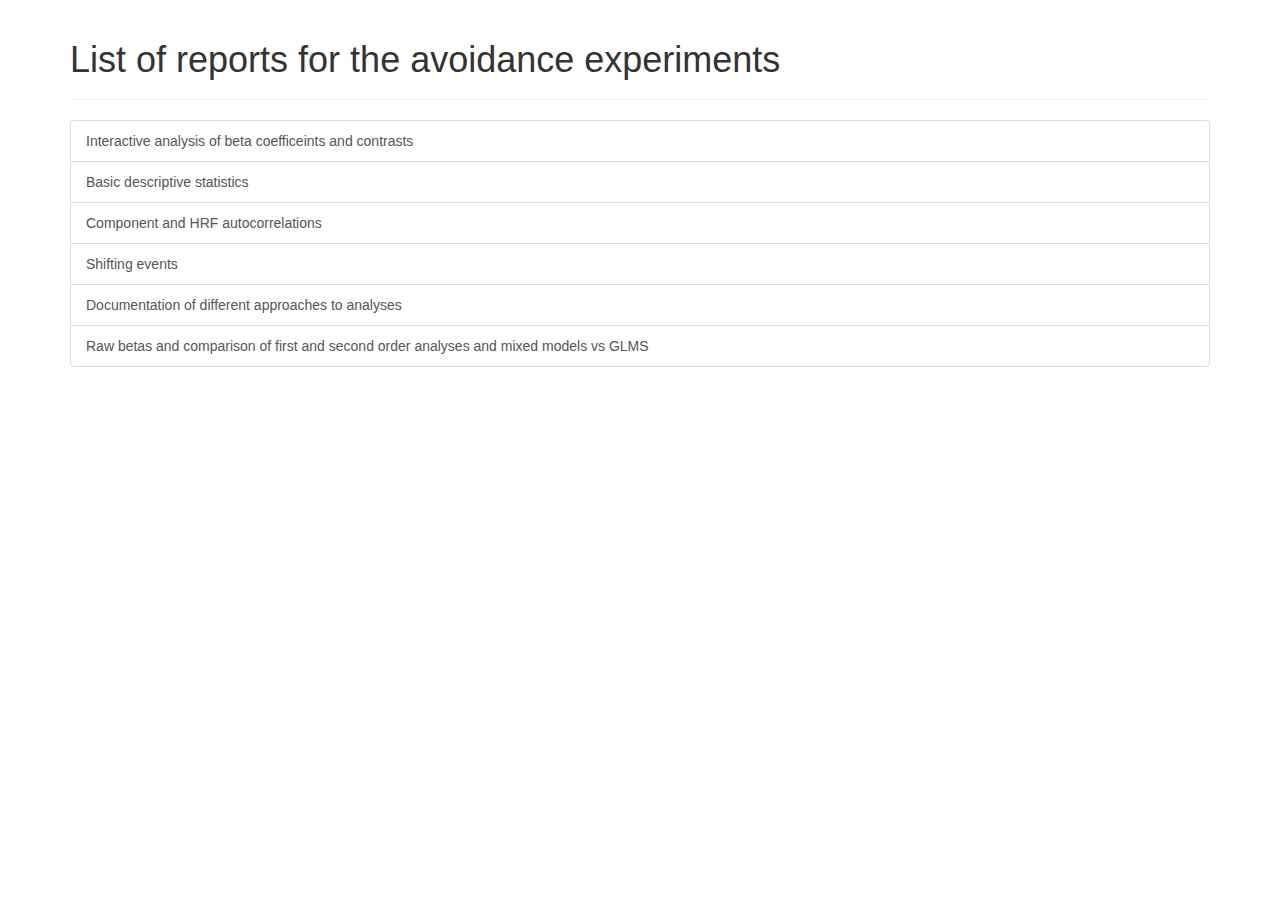
==== docs/index.html @ bb6b89de "Adds index. Closes #63" ====
<html>
  <head>
    <link rel="stylesheet" href="https://stackpath.bootstrapcdn.com/bootstrap/3.4.1/css/bootstrap.min.css" integrity="sha384-HSMxcRTRxnN+Bdg0JdbxYKrThecOKuH5zCYotlSAcp1+c8xmyTe9GYg1l9a69psu" crossorigin="anonymous">
  </head>
<body>
    <div class="container">
      <div class="page-header">
        <h1>List of reports for the avoidance experiments</h1>
      </div>
        <div class="list-group">
            <a href="manuscript-interactive-report.html" class="list-group-item">Interactive analysis of beta coefficeints and contrasts</a>
            <a href="descriptive-stats.html" class="list-group-item">Basic descriptive statistics</a>
            <a href="participant-autocorrelation.html" class="list-group-item">Component and HRF autocorrelations</a>
            <a href="shifting-events.html" class="list-group-item">Shifting events</a>
        	<a href="manuscript-possibilities.html" class="list-group-item">Documentation of different approaches to analyses</a>
        	<a href="manuscript-results.html" class="list-group-item">Raw betas and comparison of first and second order analyses and mixed models vs GLMS</a>
      </div>
    </div>
  <!-- Latest compiled and minified CSS -->
</body>
</html>
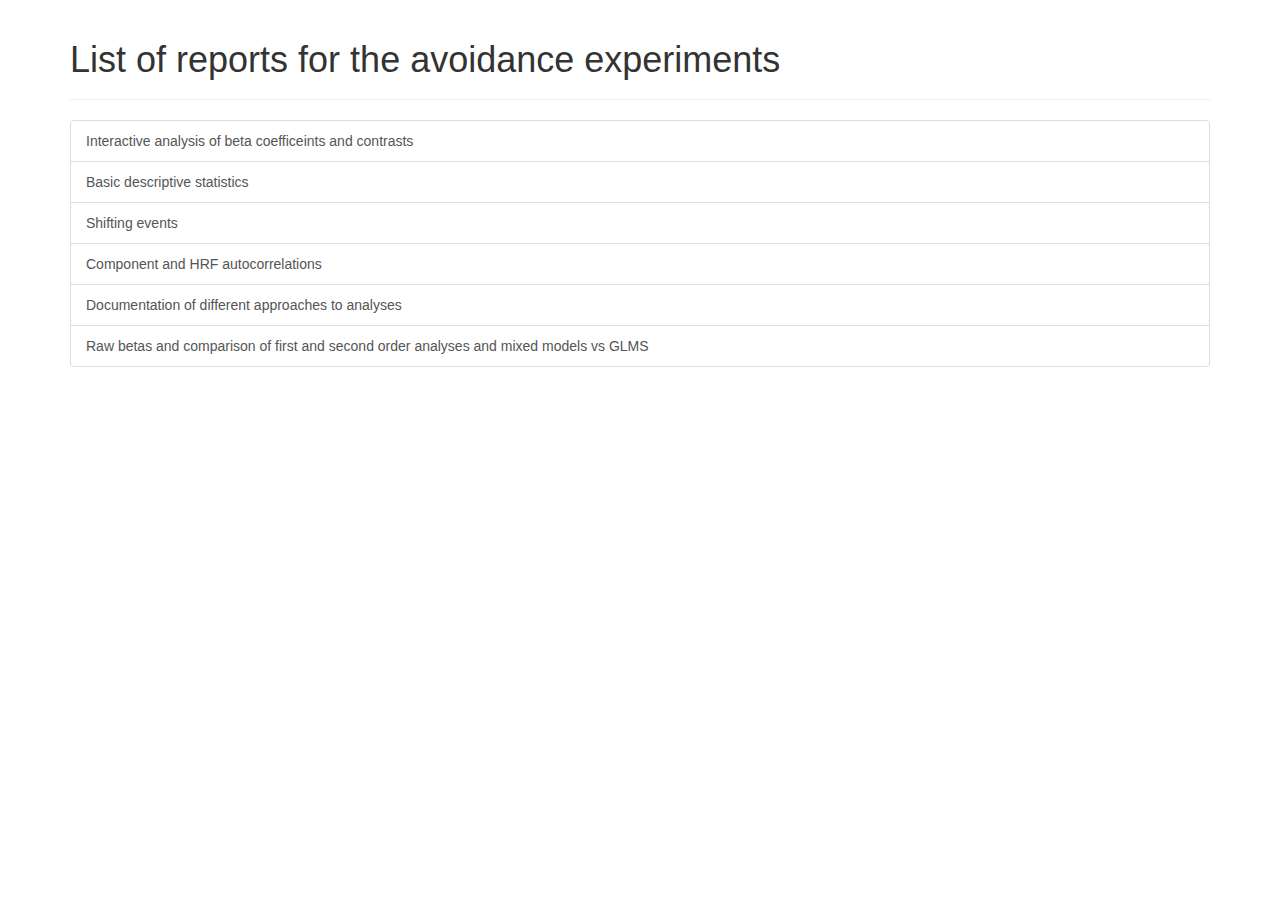
==== commit 888e394d: "Adds interactive shifted events report. Removes the old report" ====
--- a/docs/index.html
+++ b/docs/index.html
@@ -10,8 +10,8 @@
         <div class="list-group">
             <a href="manuscript-interactive-report.html" class="list-group-item">Interactive analysis of beta coefficeints and contrasts</a>
             <a href="descriptive-stats.html" class="list-group-item">Basic descriptive statistics</a>
+            <a href="interactive-shifted-events.html" class="list-group-item">Shifting events</a>
             <a href="participant-autocorrelation.html" class="list-group-item">Component and HRF autocorrelations</a>
-            <a href="shifting-events.html" class="list-group-item">Shifting events</a>
         	<a href="manuscript-possibilities.html" class="list-group-item">Documentation of different approaches to analyses</a>
         	<a href="manuscript-results.html" class="list-group-item">Raw betas and comparison of first and second order analyses and mixed models vs GLMS</a>
       </div>
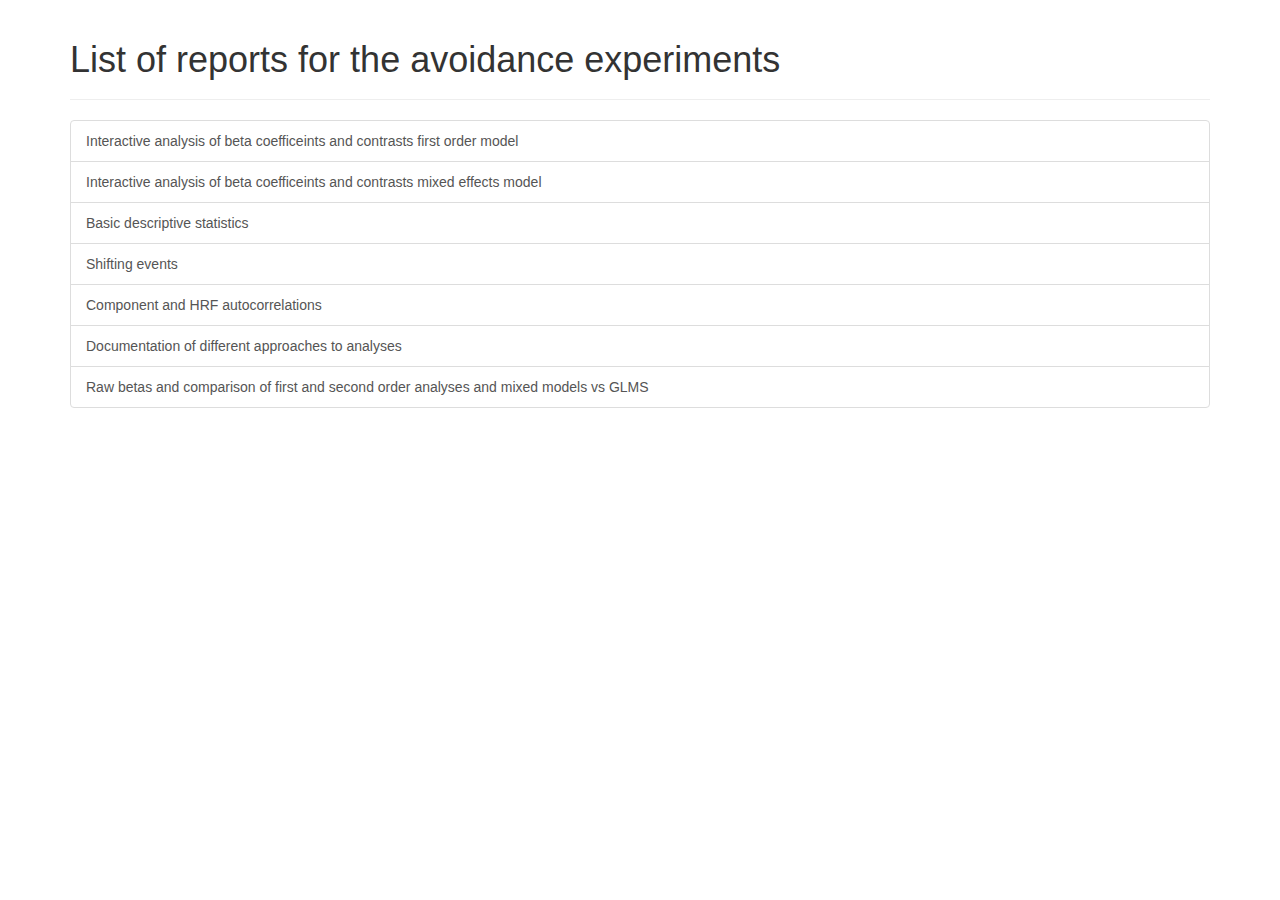
==== commit c28380e3: "Updates web index" ====
--- a/docs/index.html
+++ b/docs/index.html
@@ -8,11 +8,12 @@
         <h1>List of reports for the avoidance experiments</h1>
       </div>
         <div class="list-group">
-            <a href="manuscript-interactive-report.html" class="list-group-item">Interactive analysis of beta coefficeints and contrasts</a>
+            <a href="manuscript-first-order-interactive-report.html" class="list-group-item">Interactive analysis of beta coefficeints and contrasts first order model</a>
+            <a href="manuscript-mixed-interactive-report.html" class="list-group-item">Interactive analysis of beta coefficeints and contrasts mixed effects model</a>
             <a href="descriptive-stats.html" class="list-group-item">Basic descriptive statistics</a>
             <a href="interactive-shifted-events.html" class="list-group-item">Shifting events</a>
             <a href="participant-autocorrelation.html" class="list-group-item">Component and HRF autocorrelations</a>
-        	<a href="manuscript-possibilities.html" class="list-group-item">Documentation of different approaches to analyses</a>
+        	<a href="manuscript-results-possibilities.html" class="list-group-item">Documentation of different approaches to analyses</a>
         	<a href="manuscript-results.html" class="list-group-item">Raw betas and comparison of first and second order analyses and mixed models vs GLMS</a>
       </div>
     </div>
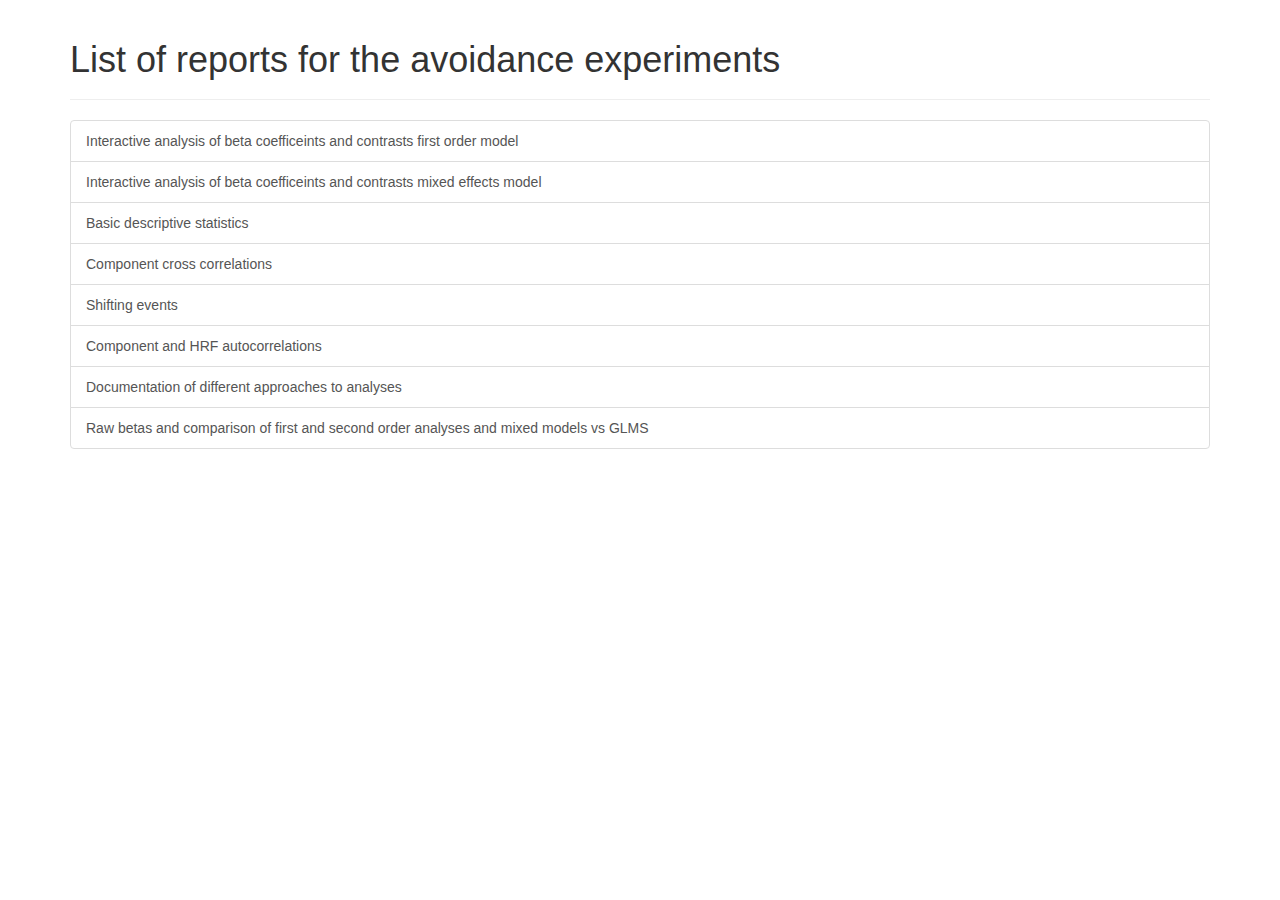
==== commit f3fb4ebc: "Adds component corrss correlations" ====
--- a/docs/index.html
+++ b/docs/index.html
@@ -11,6 +11,7 @@
             <a href="manuscript-first-order-interactive-report.html" class="list-group-item">Interactive analysis of beta coefficeints and contrasts first order model</a>
             <a href="manuscript-mixed-interactive-report.html" class="list-group-item">Interactive analysis of beta coefficeints and contrasts mixed effects model</a>
             <a href="descriptive-stats.html" class="list-group-item">Basic descriptive statistics</a>
+            <a href="component-cross-correlations.html" class="list-group-item">Component cross correlations</a>
             <a href="interactive-shifted-events.html" class="list-group-item">Shifting events</a>
             <a href="participant-autocorrelation.html" class="list-group-item">Component and HRF autocorrelations</a>
         	<a href="manuscript-results-possibilities.html" class="list-group-item">Documentation of different approaches to analyses</a>
